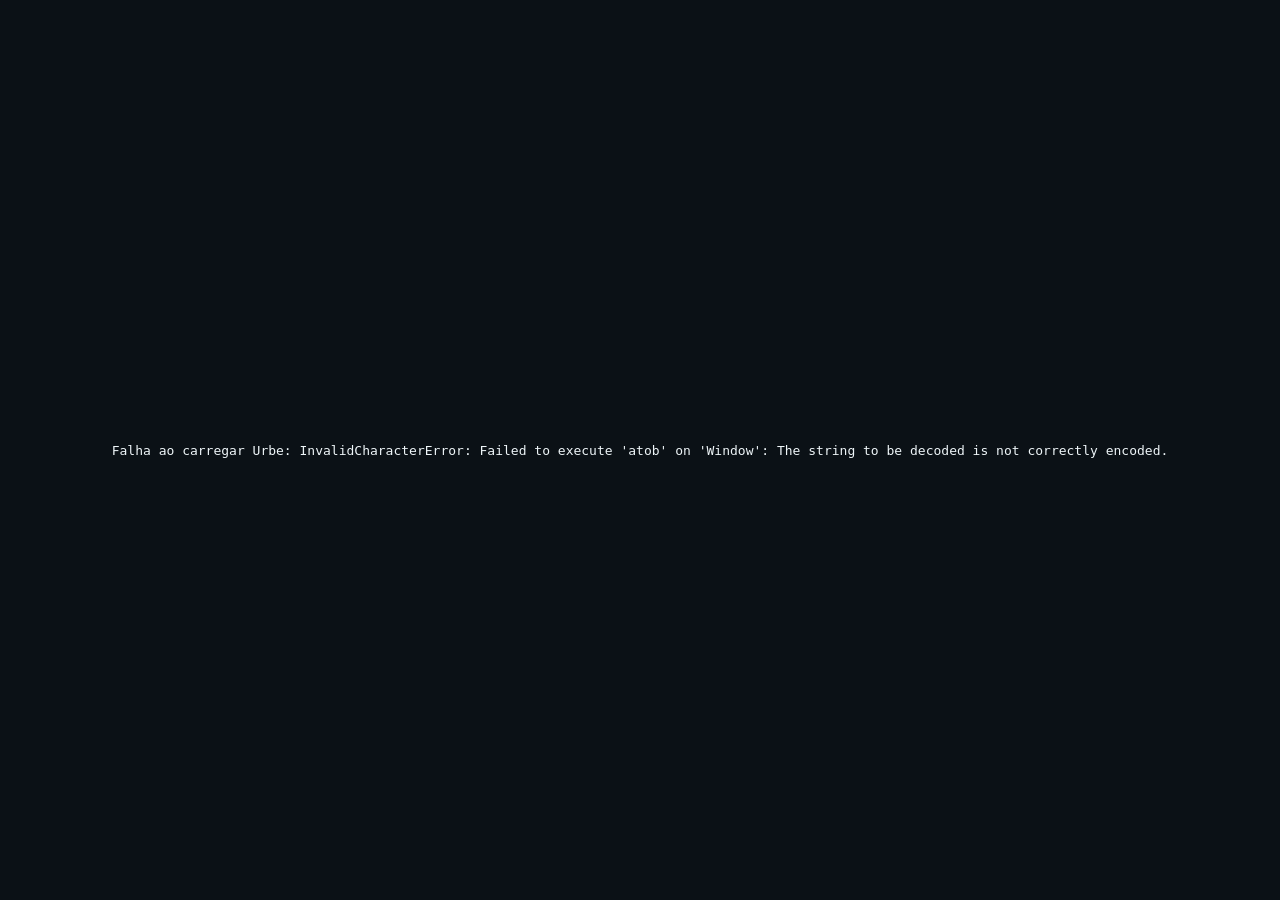
==== urbe-v020/index.html @ 68bdf5c1 "Deploy Urbe v0.20 mobile test build" ====
<!doctype html><html lang="pt-BR"><head><meta charset="utf-8"><meta name="viewport" content="width=device-width,initial-scale=1,viewport-fit=cover"><meta name="theme-color" content="#0b1116"><title>Urbe v0.20</title><style>html,body{margin:0;width:100%;height:100%;background:#0b1116;color:#eef5f8;font-family:system-ui,sans-serif}body{display:grid;place-items:center}.s{opacity:.75}</style></head><body><div class="s">Carregando Urbe…</div><script>(async()=>{const b64=`H4sIAFeVoWoC/7S9yY7j6LYuNq+n0M3EAaqOMoJ9l7lrwyRFSZRESaRa6uAO2JMSG4mNukQCF54Z8NC4Hl/AsEceGX6C8ybnSfyTaoKiGJFZex/n3hURosi/Xf9a32r5t/9iRkZ62loNNw38v//2t/xXw9dC589P2/SFUz7l1yzNBL8CK9UahqvFiZX++SlL7Rf60+1yqAXWn5/2nnXYRnH6qWFEYWqF4LaDZ6bun6a19wzrpfjwxQu91NP8l8TQfOtP5MvtqRfbS/80or0Vf8kSKy6+13RwSxhV+kldK7BejMiP4lJXn2EdQRCycm8Q6Z4Purb0F227fTG0bd5m6bGTlVQeAfeBJ/6zHkxSLc2SF10DM0pPDy3ovmZsXtJYCxM/M8ClX2kv9dKHRmaxbuXP+V64acSWD6ashZ5tJWAb3Niy//z0Ct2uvIJG7t8+PHPpKo0yw33xQNtvz+afEqj6/es2dPIWitH8PR9DYw+/IszfoMuV3/5WTPbvv32Noyj9/vKiO1+vG/Tt5WWrhZb/9TMCIwyK3T6j4AKJ4qgNLoCBWV8/YzBOEjj4mFrH9Otny7IJmwYfgyy1zK+fGVOHdQN81ox88b5+xk2dsvPHTUDAVvz1s07hNm7/+O1fv+vR8SXxzl7ofNWj2ATkBa78yKn9ix6Zp++BFjte+BX+VtDoVwSG/+Wba3mOm17+zsnS9qPDV9czTSv8poOdc+IoC82vey3+PZ/fH98Kirx+zof8xzcb7NKLrQWef/qaeWArwyjZaob1ZdKWwN8viuVkvhZ/4cEaR76WfLnf8eM3PUvTKATHZZulX/LmtNjSvuctfvVC14q99Mfllu9GFieg423kAZqIf/z2GezWl8+HWNt+30YJOG1R+NX2jpb5zQvB4QWzrEznh6GFey35bnrJ1tdOX3U/MjbvLcWFCDSjaDaMQuubF2iO9RJbIVjXfIW3oC9fA3tUXqbPKIyhiPnjt9+gf210AH030ijyG7Hm+Y1/hX77nH9K3sar6WBBwD5/8y07/Rpox9/J7fGLFe5/TzTbesnX4qWYzUt+wx9/gGFtP7wNfA/u0iOwYsGHN15uAfde5k/B2+O3M/jOtI5gAR6mdCFgy/52oamvyPbYAMP2zMZn1MYxAr1+8RJrppcl4HHQ1lYzzXyVQP/fbgtu+9bxW/7jxfRi67K0gJqyIPzmaNvi1oKCXc0EmwY3wIUGQoMfn2EYpn/89qoDJmJ+v24TXm7aiT3zG/gL8F8vtYLka35WrPjb/RgUC1IeuYUjuP3tciJu36OgxYKYD5cuKBi+fAaHyvrKgG9zCn3RfM8Jbz3kh/jlRjmvMAGGmW/ybZQEXcyqsnAFN9yC7QjT8lKXL1+O2WfTtpj70t9WmPq1RS3G+bge6yxJPfv0cmWst8v58t8nf5/sbQ+x7fE6q4YXOPfzk5+KH8Xlr191y45i6/vb82je3MPaXG79N1NLtZf8rz8/JZYPBvzpv94fv43q03/8r//90/P9seWA2dXe/9//z5r73QiI2Prm/+dPPz5rseF6e4tLw7oG/49rg685D9hb3x9OBIUxBHnblOtOYSZjW9T1oQtBXRlufiq/alkaAablZuZ7x5/GwZLFxWJdiOZ+iOmfHeLbyaUfyaK62wXPfdGt9GBZlzOXd3TlqC/WHtyTXLb1t1cwUHAYH6eNIBqKW1oNI8AwXCO0CpnSJRoCJNtgHiisYBM3KictxKIeTz+en378evrJC0edBJrvN4p9bSRZAJb3VLDV4so4l681ixtfuXp+fMFGFH9cuF7ghb9jJPj8BaAw4/ec8TdeGgwg3dKaIvQDN4RthEYRm7otAlpaBASnCKKOG5aPzOMs868b6I3JMU8yqzy312hrhY/i68drgSq6ALze+SJe5Q41fOC+99ftuQzkke1TKIGh73NQsOUMQZUG0EjSOAqdEhNAcs5RuuEqya+noiD6y7G43MPlGOU2IgTJnw2j1OK12Pz+wOjzHwB7BNtc/r5cuF3yNd+3BmJfJpdPB3QdWznw7uZL+EDKsIkQiFFHyPkeUpU9/BVJA2jpxurygTz2XfBNcJIvysHlpOcfbw/kHbyLL8Dy5HB54CXp9/rjo9MGaVgVUUQQPwqCGYIlLDOiEv0XSKc0cJKsE1ageVrDqUfi0FENI679H1ywEjUiqiQs872+E1tB80ixSLcBNvQKLKsS0f1GwMPC95aBMogcU77G0eH7wwnIKSIfUSEnc8j4Nf/xrbIqP171NPxeQxMaAZNw9XCQGHbr2DIBAK8SDfEx9yvI+wLhvz8KEtoE0AR56A6nUBhFLzywnfl+YsSAgzcs00ujuOCAlz/z795Dwzd+RjzOpFBXqAcO9aPc3CPT+eD4ATrKZRX8BRzBPyr3gA0BC5Kfz4e7GgSeQ4vPNlD9Jp5pAfWxOvqCScAF44ZvIhEus288Z980vT+8cWzyjQdfzsLD8c6VrWeG/qT7/AK+KuAawA3BBbjlM13+/gLg8r/8cfnuMpH7bY1XNClz/5zrww0Uf0O45ZW4LPxbH1e5nFy+nUbbO8REf5HhUw8Mn7mf9Trm/rxOF7X1R2kANQwfKfYzBdR5Z+S5mLkvbs7ui9X8ijwdhvwppYB4N0WVyBeo/MU0V7u/30CDYdGWdZ9RfjN+a6cN1vF9Ra/KmK5HHv4JFtcZgzbhsmrTyA/2TU15Pv9vY6lFkQRmkHiZh77d/9XNl+zxdhxlMPJ+NnMCKA7ZhRjBehafwEkDf/6lfYUBqsN+SkAVpHADELn0uKwsfCXfIdB6W5fGvr+vTOXI7lsx6ZcClQLyLlhy9RgWW3W/aPm+t0285EpCgBi1vTVJwcH7/qi63Fmphmrmj9fcmMP9J/P2t5ljudi8HkbswtEueyRpXvjeJqHfPuCpBb/Mz8ojvyyvdlluVzi6gWAIAwYRmFOgi+RM9UkYEs/CsCqr/hINIYiBEvfNeznecF1g5st+Wxv0cdnwB35Uqyh/xmgCJuwqIyIwpLQ/ub3seX+euNJlTyZGHAEh+ciR7sgEvSkdCAoXD21jwIbj1LMSLteGLr0UQgl7GyRjUDpOVFdER9EPIAGTdwIXOLBsgqiBdY8TqaI8MMbcticUk/tej+tu2s3eBeoNSoAu/vgWW0WTV43kyv+iLC2Mkj/jhFcjZWGmQ8CsIDAQuvFXbX/XHeEuuvI75wS7rWGB0v4zONnHWnENn7tgw4uJewr40Tu8xrrwGs0baFlouHeqrydsXKdRrQKqccCNqA9ANfmosWF1VH4Xz47jW1JhVX+02BQgkhUbZqwdrAt41LyK7nzBXvGVubwPvugcfDFoGXxRcB26Kh+cZ425Fkg94agcPf0CKisBrJcahHWday26AntX1qR/CVhVNei/wjULDfvWaw2aKlSk67fv6c6vhqulgwg8d0FV7zC2i3qT6bpvlRRRBv2XbyWcVub7JT3ukUPRT1RXYUk4cesJjL1iN0MpDKuzI1s4QZD3x3LPWBUqaQRd9yBN4vTdjFtZFTF3Knz/kH2UuPG3Oo2x1FDjzTtxWemy4ow+KvSF9KiqWUAo15ztOmH3rtDI177MuCu0UhztC1JumJ7mRw6URlqSFof8cqHGPlZVELHKCc7NUg8GrBrrx53OAIv6ce3qWXMECm/xTS5K37gIjhZcBM+5SA2oqLGzaQRKVmVr2WB9MRnc+2q42N311bgAjUcg+sPXdMD+3rVAvMnki9urcM39UTYfgDZ/1PiwSl38VhrP5c7ShftDZfn91jr+q9AIQD8c0UtSmrS1j8npR90oyrYs+I3k9jkQAlgi1/BysvrY1loGNDfSYuA6a/O3N4aEwU9mSBxF0FqTs0WQJPGByZm+IazKTkZA3nvpKRdsz3JH/Z3K0VFZ7CB08uMy4dfEjQ7fb88j36rKeX78Lo7skmnmfwrA39rvb3OkcovzH99/azSu7sDL5YKHlJTZH49+pEf3DH37vsYj8+gle34u7zh3QxTcknpzOpBvm5af4qsH4CsAbemL4Xq+WcEReTNvdvdLa/BDaze/R6nZK3q4qAeghaqhqd62VFh1ayxK8LNFCb7OsGxTeuM1NMAqXwoi+6PU/Ye69HVLLsKFurb+C/pd6b6fINzizo9wmxcWEvZi8c9vftPs3pS4iwJd6vWq6TxaXS8/botU0hwqqvm72gNKXNeuDIgfCQMchM8Hb+NNMsexAJsAN1eQZePusCK+NR5kS+NNP0QLIdp4Ozhv7hqqsPeBdksyF8WL2x/xT6NGP2jUWgFyiQIafEY/jRp/DXkFlNq3RunEfgMzL0+8zl/z22t+gwjoOF+WErtvVI1SjbtW1nhHGWs8GsLyZa5gucYz729UsNtvpSFdrE5f7p8/8H1eu7Zt+/q8EGzTN+9NWS+iGE0jK0wYkEjhz4uy2LAaUOPi9rDMhqTFG7DSYSP3nRS4Jf9DiszcT5svWcl+kDN7cKXUMnm58oBHi10pNXLxEAfgw5+fkqL/3EWs2UAovfl//wb9/dP7j11dOzXP/cf//r/kz92mM77cmI/7gcoft/5KxzdIDl8mcUcsBSGDC48GqevEb+o3STSSUwL27CXzvrxcApkuF75weQCUpBmT4mMbPPTl08RyIqsxEz99SQA9vQC87dl5k3cLTsFStPB0cME8iiUsM5WbcytfmwcuUutGqHumukKVU/LBk48WmdoOc778+NCzKez6QGUcDRf58nwNrbmGfa8S2isAq2/7ln+0AgA3Xwnwu7R/4MgU6/ncczl8AjzyM1XyJpiuNxT91bWLlnl7MZq6u7CHu95pa3vD0a9UPreaOzL/ea2iuxC6CFEkf7rm2WLvd1nuryytY95Rmbe9grVpIJclfcceR5K0riGlNb9a7vMnnm10dZthAKr5fuMt/1Bo21NnFIqh5tugH7VYzMKNZ/GDXzjBfeYwDab+iuVzr9ucuBjyowCsjALWCm9f/ShMHCPgeiFYGkWuab7X/2XdfuZOuZtMahrRbt4dktDzk1JIRdMyoli7h+LVkW9c6vUjhf9+Ool3CPjRU1+OC7xG8FQfKKRfzmLLXL6M2MqLB9gBSj/Q7uNW10jaNyqmbROxCzb9GAtZuxuvqZZsvvseAO9FkOpN03ozlLwgr3jtOSwevSip32863xWZBJ5p+vdmLkj/FS+YxW9PDf3bVSzmTLmIcf6UxhmQtgWVXi3NN3H4Lt5ECmv125xzgqib8HudfbUjI0u+Fwt+x3GFyaMBF//LaeQzahMwiT1vC1lP61+tHO3cw8aKLboiAD4KLABptIaVO+nB8r2+vn4qbSJp0wRTQM06TbjAzmAtvBrd+mpnKIWI3UOU0EcrgAVwLmoY7xraPjAr5zblp0jbfECN2ujZJyLO3RFZYmg/HT+CVGZwPXAXBe7SyJUGS0fxeZoA+JYE6z8w4xzL03WW9GIIedSNVg6fwaqGvWIUNvpXun4v1uDK3N46vll9f92T/Taysmen+PsxorSiBlRX44kGngZV56LWUQPLjeyBttWiXzE1Yo9rScIGgoAd/Ym58dZDjYXx+s2NWn9xU0ozBogzAVzCi7+VMfn+UDbvAvXTvff0anq15H7DbXRJFcIYUnsKfCg0IeG4BbdYcSPI/NR7uYTGNpqNKHa00DMal9jX5BLrc72XLfweyQOkfS/2g/zY4Uv/Qw7fH09jeb0MHPyZ4+4Hv/PzzY0i3uqDc3hhBU9P3fsYhf7pSQP4aEDvPXsV1x8Fz+A/GQsPFubREHLbdcY284SNihXyDRHgz1Hnf2Eej/1+PJE8irsaHPPRnMmfxK7/Fy/Ic5o0gOlKBtM3Omm8ImjypRzddrtyk8TF50p8zUPqRZ7IswUQO//wLU8P2njpyyVzqliBy0o/XbjdeWkLIAofAI5bCNU9KOfyhGXWGDh0ujS5x/g8gtAZ267c8D60uNyOWo8mk/sYzFhzgGxx7mblV/z6dTnk6dmO8+GCPyxvTXMV/FiJaPo4X+GXN+G5XwAsY8dKfx5Lj5saaVYE+/srfLk7j48sB6fdg34qESflYJS3Q1gYdl9vh66dp3OVnW4f6hS/EByJ2PE9NJl86irXIQC3fLAPQy8IuCu3YveBrKwe8I+ikK/WU/ptrsg7sTV4jbsRr/oL7qfTMDGzEomDogiq1+yzGUfbac1em4RBa794bkjbhMHGl0/N5/ywdNyo7Hq6GJTvDiaGqfUw1Xh6fn8h4H/58gIA579U/I4FRdYiustZvvvXNJu030VSxLv+9PeTnJgS6CBz0PGL4XDPgXQlFtMoqGhQuDj/2fZ+ZZNpjMRrvI73aLCKvbZ0NN+LDftZ8P2va4Nf/qLaWFZT6+n26ZuLFeJZelxX4uGbWvvI2w11urkdgwEHWgqm/ZAY8RYR84bwrtymHGdWeMCRx9QPuAjG/1Y1oNQkzcEYghnVCf0kVkyzdNMgPw4ZwYifTFUpRfSXMc4tlrEGwDzESl7n/pNe+tbpZn6iEJpmiCpoK47LGy8BZ8aKDS2xftLuXPMz693x48/Q/DoIQzcp0/xWb5T/GXG43vZX8e2NFNBLNHM1soJhqj55EiUxuCQYKKvq4Klu8I93/eC13sqroRh0XDout++uBoT6LwsRTZa/+vHW950kKBL5Sd85B3q373e+zPvO3TcPff92cXXliePYK9b4j//2vzUG3t5q3DbtEjAAiZLQ8HIbshk1wP9jgOq9wGqYWsPwTA1A/lzze9pwH7T08miMulmiABXEvxdOq4JhupEPHr2lb38mEYqi8frcv/dNnNf+wKLdOeMbe4gdXcuj9r4gDPIFJYgvryj9R8UjuveSTPMX4Mr3t2xjmIAvSvDL/V+xXOTXRhscrgYC9GAjimPr3/+vf/9/raQBFiMvVHBdl9JD+RIFVpjxxTfJzzJhULgS6UTDJoJ+q3rq6iPq8pgDhP4oDbuRk2ERfJi3coPN98OcFESXN1UoKT8ehl7rOi7f0Hg1NO+olUzVBPrA5a/W6vIjjx6m/KD7Vs4qCkF/Pf+3BshL5GSh9D50m2T6nUeaDK6hVc5eiWcma0OWH5u0/[base64]/lbNRq8bW2qG+bmMPTMnTKltZk0OJYmD7sNpWmtd5VyIMH28tjOP/lte1+TMf2X99b5Xwjwj/2T+IIvS3n63SY0wR8rxuTyHDAP1f+HUR+vIrxqdSOPXDuEkcxu1q3L+JUs/OG6a6gR+PqvEaRoFVju69wcdftLLDlXV7jE151Gj+GUWsOuRGkqfFV5wENx5tAMJHquyy4s8oWx/x3Pr40IXvHeu4CWliBPaY9IJqCIFQ91WgNUZjatwfz1E8JXLFasJzK0dkr5296O4nJmmYflcJv4RrXRIjTqExySVNXYYpkftSatM5C/PArewK9WHZldq0EMrWSN18Ome51wgzmToC13HkqabKRXyVnHSNsveMec+dWDISXs2LjVcsKS3GqxXHValDaZiO6W+GFx3X8Wu81p/3fwVAowo0e3FdANwaX7Hsi+3FSe68uIbg5IBNi3eZt4+SchNlXwafo9ZSJOGvFi6gburt+0oriek4XZV6FHI3L9IwQ2lPql6ZJB9t/9eh3vI13oLwNBv5x8/1s/8xt9rcwqN+gmTpCmp9RLWAP1L2xUWc22zA9vhgKQGfyOLfL9Gc5b5qEr4/Cvi/cNHS84VV4i1gs9DyvjBkHrBZcqEVwbi0uXe/0Gjh4f+lbMhySiRSJB8VQb+XGOPH4wWafcfk+ZQ6ULDmp9pXZSNdXs2mkQc3F1Y6/XHCRcpQiVyKkj+/LOGeiiJ8QMl6UbOoAmxQ1HgeT+O1qFC2yKtjPQu0H0+3X2n53QyIuhX6dZH13N37AoumGFPTfyKw/hnpWRrLtAi//6up8/SvsBwNJ6sYRQdKxXOGbHU4jYsH5fuj+ep4t+rDJRcG+ZxkhCNaCYVgb3VqyoeArLH7U0/JuB8xpKJUy0MG8qOW/MvsA69OgUEQhH7uLI/L+vJ0ce+ZVlQN1ypxGZIEHOZbpK/BiuaVF7/mxhHNC58hbU2PWmYCmPHGyYiCk+Vd/FE3PjvWAHp8Dhsj0XwMtZVmmKdKM/TjclyqAjx3lof6XSgVUIv9FZxeKzXce2brw8W3on+l0wAaeHnIt68E/D5sCZULkFoojpm4/pF6gJVKPOlFkPolZhm9pAwTfzll+BbVe4k2rxo/nquz3VVxjdDRSrrcsy56x1cFLyZLVXyK/p6K1DzG31czKB6UDaoqJgsX44fVugqbsBWaTwyIqTCgileyBvAUmQ+5f/QQxb55cQXVmv4+zFYqp9TcEMid3veHUv3EnOJLx/BRSaq6D2qzsD6sooImDSPTPeNFt86eFf/+in55pb+An8gfj3L7pfCsEXfB/cwt9WqyUDUxuDQm+Jr38lSBpWB55XTQsq73UQG3q50QvuL5G7it+FhhVKt0XJMrXGPOe0UvaT51XvEvnw0/Su7b+SZt8FIxC/zZGVBNqEOrNWWK9Xxo+7LvL2UltKgO+IzIL8lLV5gtFjb0dmG2fnQbwj/eu+kpH2OsJan26Smm6LkbQADJz3q53vPUCXvVbT7s56bglC0zaFWRwZ/F7ntqRzX1N88mrJTduRDWJZy2OAjNxodVBGvw3sVIDc6Zq+29PDruIj8Lqnqq13ODZyXPyCMTfPiu0kbhU/7yFp9UBtRwLRmWunnHzEJfrVOlO+/1HGp6fyhXAzDSHUgRNmwT9yeK4T36qYinid0DNyqWjht0g2sjA57pp9aLXymOViazW0zgE1i9CZEKAv1WTSAs87FLea7n1i+Be1WjzU912ielvZjgY8xNfWlM+F6L4l6F4h5C+iQWG4V2CP+sZubHgTrP2N0mKrKFvnp3bqUlKnN5Y7WVy5W1w0tkcU2W/QnDremqiB+qsJZqhu5bQcu7zKtV+S/Y5s1U+WxMuFP4s8r/TyGBX1H74TeVvzqMQhH/B8RupZDDu9pxaReI6y48qd3PQWd/TaCi8HPLFzW1fC7RGnX0x7Mq+YvH9Me7Suht2PA1ROErUiWdx5qdhUHjOTznPWWpXHD7YRPMPL76cRGqIXlvR535yUn/UW3m+QjiVXRdML56oyddGD3//X/Ee3D8rhbPLw3t6ps2LlI607ykYd0NoPa//98JoIz3jJ91gdwPUUD1QOTfLtaP//rIYG5Xf97aDZI8ByXycRbo33+xLN41LalSh+9buYb7U1XtJ6dAtfOv76Ye3+sL3kRFnJdJBfdWA9obNHopXA3uHpaj0W+Z2IX4jw5Vv9nN6vKrpuh/orq3QZukadZo0O+hROLKsh7gR4HwqALfXeqTmNY2db/Af/xrrhX88eS+egiw3mrhy+mvB/Xmhp6aHcJRHWN+3G755XhfzKRtAy/Het6b+FnhxFI8NRBD1i1bCH2sNVd8fNc8QCE08xjshT5GWJeUzzyg+q23qrYYR3kxwt8Z2LScP67DEgFP+F4Kyq2P0UXpXy9nX44lLa8LVpRKqaLDywHQ6l2b/yn+CvRW6lKyUq2+Ohpp0xRY4ncDS/m8wAg4GrXc69L4Y4WBomZ2ObmGgkEPWM0mf1w/jyhxni7QI7te+M/B0IshH7/hUORnOLTit2BQxCY+tuyUqZasDVEsz/8pl2TiWlb6M48SgsIfuJQA3n3giHdT1TvvFyjnDteP5xGCFvlC9225DLhkiEXvhtiqS4nKDb5fSLpwKT2apGus8b9oGkfISgmuR99Qvt9k2Tf0MO4ClP5Vr+a1fsfP3AwElseUPOrYhdXyaQR3CPv/EwfA6nu9pi/+IpC4vurm0UxU[... ELLIPSIZATION ...]duSjoLWkfpQ3bnYfHiF21OX07i6vDw1IhGYAVJK0+ed1S4KABoOWRP8UXOR8ftXwxtcenpbh8IEPyDdutq93D1RKJJJkgn5u3G4Pdg84NbOTRaJBzUjlD+oE/QzULhYF3dKe1rqIr8jaQLtLfCPWvY5M3n1dGpfccdt3+96mXk997ZyDILMD4KYDcWg0wvZ1b3bSLkWT35kQFOQORz7fQfDTh639L2Q1B/WrhRWd32wtOQWm9GGcA6Rf05pn5+AgoTOe4h5Bl/GWEz7DmPeI14i9zVmP8zSg2dTIT6aFhkBKixZb7jZp3cCKX+TFWLMDzsJYND9k6Z7u2JYMu44/a79uFvCe0oY4/B+j5fPX5dCX7fVQlnowQCJU0N3ly84pWACOKnIHeMbWPMS5xWagxJLExXlqV0I8VQm5/zKJKWZcmOI+0OA5QHi+MyVTCEgoJLSs959HaP5FiEs1tE4IOKRFAKKu1O2iCxird/EXa3gpbZu9w4Sel15yEmp70TmZSBk+sdewFZnaXAx2ebO/c+AX5kagDFODS7n3tktywyj6txbtW6hWGe0Mc1u0ITfRXkvVWwi0fbBnAW2X4Gw7RQTU6bKJnrZc/hS4e4SYksyu1JYgNwQ/uNZbgsaFHujN4Rca5dIGzjaxqb2fdb6Mung4ssGoDzhnNP0Wkp6EIOKdfx48uPBdjGoJoH0NEujAzxe6WMmnNWMeOJwZiV3GIISKmu719jsHD7wN29CBHh3j6Ue0HoS72gCrPcB6q8nyy+BzjaUdCEej0+NfHOh6WN0Ha84C3BaiVzbrZNN4CnzbBHN+vVff/[base64]/O9jzm+vhjq/HTP46uOObgo4v4T6fNCD5emjkG7KmDwxIPu+vwP2wO3xRiL5tcDE6AOTYVsuRtRVeOcrcarpL2XtRBtX9MUDRPxoi+keGQ/9UsNDXYyzL1vDfCCf93UDSHdRta+YvPzoXnllyupeSI3V+RUkldrPswJ07No18Y9YI5B8Hf5g6Jg+m/TGQ4Eth4N8PA14DwLP9itEFW1ukXEoZ7sHtHooBPLc0MiSbs8ejhSb/UaDk3xNHfkMQ+cVPEPImhPxP+PE/4ceTsvCdQOB5C/w4+99HBIg/2HsXgPi1SlkqkrVKFOpHVEn3sk4a9iNCfC/M8AILlcP/HVEkCxiGpLJdofiy6iq5MCqgOFeJcFB0+amMv3L3FLffRLc40BKQ2MB+NHAfTayG/F3HLUoaSOdKMpBzhmGPe0Hcu8kuWsryvYFeQKv8zzoIeCCw3mtIAD8rHNLy10RhKwfyXuQSaUG8S5WwjRbPjMjG2yzww2zUwqNSr0bXJ+FM8BAZR1/19DkrQ+yRuiBzf6dble/9IzijR+E4NwIZrCU5eV6wU0hNwYPBw2oslRfJRAR654sTKKQMwsO0adEovMnFOKCIwVtAkN8ZjtUUhAYyV2Vm1fxvEfpGY3fYsBUG6UfTcVVQ+C66hmGJqhUOr1VVu0j18H//5581CsOatNhaxqZGl3ISUmITehwpWBETwY5TJ/xQ9fAv//TjZoRRRlJk+f57V+LJAbl//5fNyCELVOTwAYn84583I/JVmswmispjgl7g60w0hFAcCyj/23+sR7nCWEfyA09oI9HNZtAjHJff/+tmVX2M+5Yi9C1FKzNr+Pb3ip6Xw8lQYW/dkHsZp8OngMeh0mzzANlmoD4z3hVCY8RjEO6mj6JLvG+A7wTlNoAoGotaesJDLl/fn6m145gJFqBnLQvKXUqa21VE3IHV2pw6d9z7BxQvpo4LyqGNbJaWmYj1qFG2yojgMsoTocVF+cKktCitpHzZdh8kkHBlaV4mBfXn9SIbUFqeFodrOZrbqOok+9mWVIumsWU4Vr6/sUBFrE1KehLTnWjJZhbA6mwV7aZwNl4XfMwAYSkCHzM96gmCrVXcP0VbFqxcKmIZJkGVZWAb/XPbQ0ZT9xo1PBSxME+4fksWklijgiFoWod7ayy+9UupRbV+EbFS8gX2l6+KXAEYlL0VqyFX5uHBqhVQ+Bl0NVox9Yur58zoMn4gHWBKJix7qRiE91VYL/zg+d5FMTJszmT0A017dbuX+mU6GNsDzuJgBpwKhlUpa/B9GynLAQRvMSJMlIoNQaj6PPqU3pfJYo/3SGyNischqWlDA4ztJ+vkU0gO0ZUYkQPhsfzmWgxNHMbtypsWmhj4RhhlOt3kMus1O8r+1MODIgt8jBQ8IRXBKKr0pCs2bqkNLzCxPH2OEsWW9+zoD0WcCy/2N/zwPFQZutCOz0P667QfIjAMReQK7LaqKCL4zooMwlXU4WjIGDvwTlm2ZFvbSTQMnaNxnaeK9mw1LbXR2goN7Ng+m3HCRLdhufWnEsPvlc+mcgPo/Dyzm4RSs7ddNPdgMNzpltvc32m+8Z2DcCGpKQTS4lrwCiAVGVSCbZMrPRFx88h1HqGjOV9oCmIX8lSLwHB1+wjvO25wdD7fCflv2fAU0qNDvO/PHY1DgQaCyuL8vk8wmNQ9OXBM6FcjiWG3e2jV/Qx+lpoiLhZOjbk3fB3ECTEyhc4Cf2qtBQZBzs6F9oXCOt0PLd/wsE7RTI97/pNH39Q7sPcZSSKOBolwC+i3jNQw3Uiqc4J9BLARn4YPNfXH8Qm/pqNIbd6Fi/J18dG9rFQEIbl7EEju2/[base64]/PwQ2Rjur3EC8oGxe0YIvOenp5tM53ZBtsRfctKabYE13vgR1qkA35H+dlWAyIcFJiloFH2YwsC5dZHM46jdxUglhVwgzkFdom+ctm/1R8E4HmAG0NUToNgQGAxF3iDxgGZQmHtQ/FIjm+07zhXm70UmmyNiGBEeATkiE2br7D8enFYzKXyERHrWgAq+PPHOgV+BTURqLUJT6YmOJTo3EjifDPkt9r3v+awProgBhCSGVKM4fDgtGXrNvUjRWTh784JPBH8q1i+NANSowBydTQoNAeMLnyQwaU9mukGSHWw/viNuV0dsfQXTqhsXoUu3jl4+fffXym6d/3/JmaQe4c1xnEvXX+14Ar0+evnh+/PjMzkIRoroZ5mkK97F2/Piy35rDyQUDVKcNkotSqpYXhJMYVile6Y7CMezpOKYyIYHViD/oQkwYTEZ08GZ8xYCIY8BoihghHiNulEp4Hl2mUTbAm8rU8lVrH5+KKmWt+SKHOgWFf5Ul42cRClGzdBgkGNQJJCl1Tc6RcS+tDH6gg1ynMmAudsQr/AZaNr/CSM9Hvzr79Xfowo837zcgPMwX2qB5OkiT6wpe2xHaI/oW4n3BNFQXuyHK2tihUQ+9nRcc5Cq58t2ir47qEf44goGhYGd3d6+M3zXv6xcvTulqGeO5zTJfzbVXi3tGB9X1mLVQbYfntIan55cXKBxAWJs0JElW09B384UwXqHJUOdR9wf19mw6SBAVhm4qvUfAayI8czg5xTnilehYa2gUQJmuIkzEXSi4+3p/lyZRdgTJk9n0JTyFQ+A4IO/i0HjBfBCF2L7GQK2y2isCm6NbQ7qQg8VbQ0uHEUgMfEk4ErAglDKB6YYWvKO6+HV3N18EgrOjHy7/eilxwvcWsFVa3QUybE+f2jAC7byLqCjTjBWSV7Ae6AcNJZo2LGSHJB2KlWL2rbWOfMzBJg0bdJr4utE9c2ugGgUDZX12IWMgvgLGh3FWBcWW7FuBe6Qi/[base64]/DQyBijziRCusI3+jH460tJwEBaHA0PV/U6Jw45c5zjNwP7O6i5RR4dw7VHYTT3S4bGdCVeTCHTXSQ9Bre6a/PXniyTwLs1QbtGxlsceN+fHlbwzQMVirgQbBPYTbOmLvP5Z3MnFjRq3p3kMCJOzuqn+9dqF3gqC7sqijEBg/aKx4tclE2R4/[base64]/NrMqGcim0HFpNclvkz7Qu2HnWNUqETELNi6twxVT6kZMIWtkb+r0iMMaiDl1U+dpcCTmlTOh9GudqGeTfkvPtNmqDUNVUlxTfYYwN/ag2Pk4HNUO5WvmOs4YL1vyFD7aGHufkzLXR/c0jboJCUm1EbPtkVCYep5UzbdEFymxwugQ/xf70S+DbkEWq1Mom9xDPHE8rfzc255A9zyLb6JebfKwvrd/9KBx4G97u/[base64]/+iMZjkmbpRMoolAf201MSpNz+3hUdXtLzuS4Xc8CehWfRFMNM40wk2wD95lkcDWkdoJGbFMBgKcAmh9d5cBqHjhhhNBhpCMdY8lj1EEWeagXDVbeqEyB4naS9Kg2HWPiQnlxeOj2YXe0k6c7r/R3RRVSj5RU7UdK8rF8yIWX1MJAKrAxPLbthbxSPKRg9qRWK6nxingw2r71dFaP+DncZTmAZV5yKk2b97Y+idznqC4x9vfJ0GIrgpRHZoMCUxQkvTx0V3D/irGkIyTIX0Ep2hzGVRJrp2/+aYGA2oPs6qlfaWaU3g+5BDdeoggEMUbU1TiqEVhn1njwi8ILINAKUi2XpiJCMLfuXjdNlB+MryJdMmCOjq2CrqjAPUyGfZwR1yJlomiMJ7kaDzikwoaiqFoM1VwhKt1XFmg/D20YHZOCr5iUs/R3Uvzb29yc3eA8D4nDji8lNZa8qJwKPeXcQda86yU1VfO8F6nWqh5VTDsmZGlwk0lbQyH6yj1sRtuaoVig96hk10rxQBjk3uGHxTAQZShi/Vkt5EDAImCyQs3rIslnZlmGUEHosVnfBVJch3uTork/iUThEY3STBi3mpfvqGemHYEr1JDVBhpIOjWNlxksh4+WWwQkPNnb6Cqwce1/YkNeqzdKu2klRMuf9Ko17Relc6YfZCM7ah1+FIIOyPhhqRElCTJELg8vAAaR6+PO9OuIjankl11cFXyAMpmwZcc5RPdyQ8GO9V5TXG15sTvnr5FW0vMK98La0O/hfkHBAsrC+8QKTcOvHUy38SfGnYm7wEx91q0SC7D/xSAPGT7tIYVdSw+OwVcvnyXVGUgG+wb/4eW664CEG19gDrsFB8X72xcGXX4afSR6y/wCZSOWzyQ3KSCmw7nDTFj7BIh+8eU/CeHhb0kZnhTky+/[base64]/RWzL730XBrC9gSDRA6TYdDXz7igzALCpeAVQnJVUSZm/pwnhCSY+u+VpuTACsN4KJl1Fj8FOQiP4wUOUWMrz2hugxKAOnP4uFQrB1Hu2S+kfbIrdUrgZT+mW24h44s9ppoZpY3l3vkOBNGTZF51hBae7FixJWaW9YC1cSLNX/bcyDJ+doNAVwpamo+v/6ixI5VXjUUuEjVgeLKQyVGAkNj2PN9EWMFH9ZZ6dkHXeIFGlaLyaqRDK+WDSUuET8YLc1jL03IHZbntlYnZB2tyirXqd90lnKrFl4dyajco/BIR/[base64]/56Ucy9rAmVmy6ymWlv2UIxVAzIfoDFrGJArKZwr7CZB21t3S+xkuBIGGnPx3/sANNasTEbaWVgFCiFKCn4AnprKx/[base64]/kQs97KSH5FJkmBTqqZssm+q17t3dlX/klISjNZTzGrmGHnm/[base64]/2Nu5ACHGZ2CNfT/+fuxtm4mmsY2/sK3ZSOrkMN1oROp5wVjAyZUjdpmON3bMrq0t9MQx66Oi1cLCblHd0OK3oBEd5NzwjirfsapMIUZvplK8QVLK7fcL1AT78zEi0UlQbsi7TZxkwQXX6GI5USthL+YtVt0qN7xtJFgbH4muHUNFsbXofiazx5ncWmcwTuFIILCIa1Vc/YQ0LM2roT5FAoxWoqjlEo8n5eKHur4GQWWY9Jdn/DbpozyT9VtAkw8jpqcmvLDP4bMVAVhmJnyGuNCfwarymjabAcJNqJwFaDFDByxRiZayP0GxY8VHMUvBd8PY41cWfztFc8VxL/nL7/7o5aqA2X1KzboIE/0imbT009dR3B9Mm1oqAoZRKBc5hpEixo7J9wIx56hv1IyDXllc+PlKw3foGSZ+LZUm2OjEEfqePqmxJRS8X0fZqvaTfA+hWaXFwBfLO8QN+2/p9KR8nTCogmHUBDLWDCoGh60bPGxtF1hiwf9sRrVuUWlsRUUpMDIFneIIa01KwGPV18kszUDso//kSQeZ3q3zIYunZYctptDnMMQ1kAHXaoSElYhABkHNpQZCj1bqCP3I1tcglsaUNAjqKtALPLSRSkj5r0VSKx9f7HiiOyHft3SqPSP7zZo3me48eu65hei+zgtEpiLTtfxnoA+5PtSdVoW4yX0akZNwYrmR3Yig/IbxGm0/b1p9OnIKoz3mSm/8Ph2OpSXfm9a8i1Vt7Em7ULTUy6YNNLp7U6d3sBW8ETZ52638fMFsUMJ4pQZQumcm18uVl+qaj/cmzO/jP4Ygi4ygLz2Pa/6F7V+MgZKxEjuh/MVm/7XzUfDmwkdNJd3h9RxlJInQ0554I9trpy0fdyPzz4mCPZfka7wDNBSawI1EhWB5D1GGb1UfVA+/i8YDPIOKbY6CQ2Zs8TcusDdRhGUchjjM1p4iMnSDWuS4TH3VTExymtrkWYVfoYnVk1OKUnBW9ZbMp2CaoWln9iHmFZbLNE4IPgVUfTHheunq6aauXUVAitTvpc58o3Ytm3LTjCccdhxPt15uuvU+rSl2BhJ3DxVYMFtI4M7MiZS/Xz4hjYzejML4xtA1uxFY8Ez0mNDSskqd8gotDv2+u1uh+HmENkBu4IHOqsB1lvwCFBIP0jCUnUkUk4w7j2LjgQNtPND5vPtl74EwHtjpJNNpMmp8jsYDeatXuqSfaAsC/CqFtFO2gZfhm4phFVh3TdzwgCZUUXBm4qOUhDdzzdoMc71UnHKbFYyeYdvJjRO2knu4OzFN+czbgM3t+AxbR8cg0f2CuER4X1NB02rRtQHCz8ACLrfQEtpE6KG8iZYKYWiqHKvrGJTQDHD1ftKmj+YC8GOc7k7At4AT3aBzNGMb4+lgB2o/3emSML3vo0TRKVxf3CLjtpjOPTLIl3VfU0ZAXgbZp5aSu5syIuqayKZSdPvxPtcYZARwwa4XrkvDPcsIpumwrKbj+sE+X7q38k5oUrls30MYpwRd0wIXNvMqytJMrz5S+Mq3Hu1q2jHBVpXxSspiWOo0187JVjd5ox4TQG5lZbVW3vTK9fN+uiARHGMMXZgeCnMk/23txM4VWKO3gi9JSYHe06Yj/z3XmbqTJFPHL9oY/nuVCh5H4U+l8iTOugmKxEmrSnF/x0m1SW+gzi+enrx8dtb2OatCrnFudqoUCANDT1T9psiJkDtbWwNeQGSPmmWIXyspSVqZ9DbOZa0xnk0VNr7eNYbLri4UdaKfYZSAaj9FBXWv6s+5JRiFoDVoms3iGKgLUZb/8r8o1o3iPrKxlgQz576RqVw5ekrb42ncD2tlt19VytUNkyp6Nt3TbUQFlTzyPzurd1lKqInWCBXJcBqPQrdjOZXFiqqVHzhM0qrx+60t+oKGk+Nk3z/iH42aaM3WltEtLT3eR+J9g2/g5OjjNwQLoAgRXA9O5kwUG4XeIeep6aKCoND4Vs9msJ8zlGxInVh5HafJrCL0YpXvq9VtUWS7+n21zm0t62ec3NjHTePLi3sLnxeC+AHbEgVfP7wHP8m0EP4OpqPh4f8BdJSNPQePCQA=`;const bytes=Uint8Array.from(atob(b64),c=>c.charCodeAt(0));const ds=new DecompressionStream('gzip');const html=await new Response(new Blob([bytes]).stream().pipeThrough(ds)).text();document.open();document.write(html);document.close()})().catch(e=>{document.body.innerHTML='<pre style="white-space:pre-wrap;padding:16px">Falha ao carregar Urbe: '+String(e)+'</pre>'})</script></body></html>
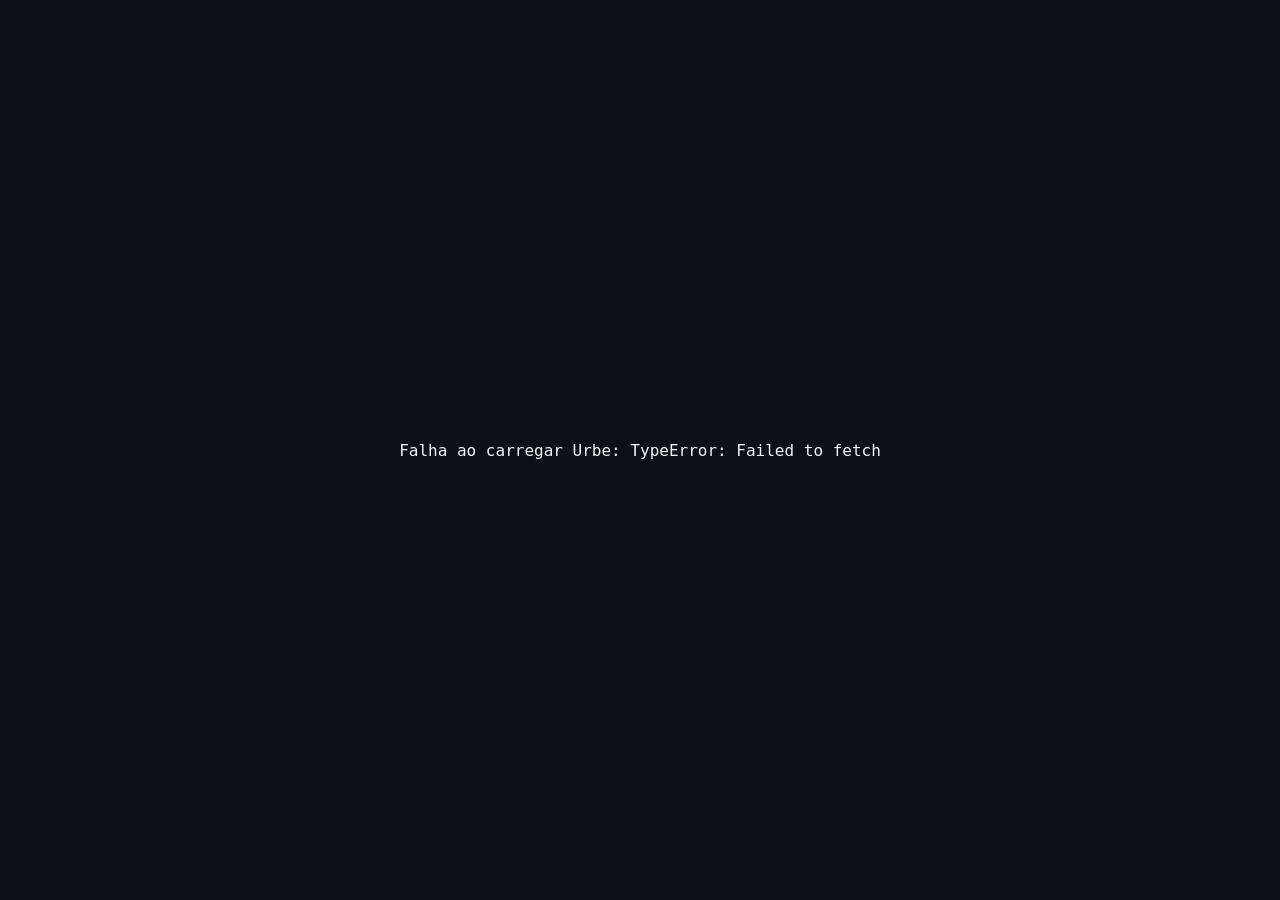
==== commit 13147157: "Fix Urbe QA loader with verified payload chunks" ====
--- a/urbe-v020/index.html
+++ b/urbe-v020/index.html
@@ -1 +1,35 @@
-<!doctype html><html lang="pt-BR"><head><meta charset="utf-8"><meta name="viewport" content="width=device-width,initial-scale=1,viewport-fit=cover"><meta name="theme-color" content="#0b1116"><title>Urbe v0.20</title><style>html,body{margin:0;width:100%;height:100%;background:#0b1116;color:#eef5f8;font-family:system-ui,sans-serif}body{display:grid;place-items:center}.s{opacity:.75}</style></head><body><div class="s">Carregando Urbe…</div><script>(async()=>{const b64=`H4sIAFeVoWoC/7S9yY7j6LYuNq+n0M3EAaqOMoJ9l7lrwyRFSZRESaRa6uAO2JMSG4mNukQCF54Z8NC4Hl/AsEceGX6C8ybnSfyTaoKiGJFZex/n3hURosi/Xf9a32r5t/9iRkZ62loNNw38v//2t/xXw9dC589P2/SFUz7l1yzNBL8CK9UahqvFiZX++SlL7Rf60+1yqAXWn5/2nnXYRnH6qWFEYWqF4LaDZ6bun6a19wzrpfjwxQu91NP8l8TQfOtP5MvtqRfbS/80or0Vf8kSKy6+13RwSxhV+kldK7BejMiP4lJXn2EdQRCycm8Q6Z4Purb0F227fTG0bd5m6bGTlVQeAfeBJ/6zHkxSLc2SF10DM0pPDy3ovmZsXtJYCxM/M8ClX2kv9dKHRmaxbuXP+V64acSWD6ashZ5tJWAb3Niy//z0Ct2uvIJG7t8+PHPpKo0yw33xQNtvz+afEqj6/es2dPIWitH8PR9DYw+/IszfoMuV3/5WTPbvv32Noyj9/vKiO1+vG/Tt5WWrhZb/9TMCIwyK3T6j4AKJ4qgNLoCBWV8/YzBOEjj4mFrH9Otny7IJmwYfgyy1zK+fGVOHdQN81ox88b5+xk2dsvPHTUDAVvz1s07hNm7/+O1fv+vR8SXxzl7ofNWj2ATkBa78yKn9ix6Zp++BFjte+BX+VtDoVwSG/+Wba3mOm17+zsnS9qPDV9czTSv8poOdc+IoC82vey3+PZ/fH98Kirx+zof8xzcb7NKLrQWef/qaeWArwyjZaob1ZdKWwN8viuVkvhZ/4cEaR76WfLnf8eM3PUvTKATHZZulX/LmtNjSvuctfvVC14q99Mfllu9GFieg423kAZqIf/z2GezWl8+HWNt+30YJOG1R+NX2jpb5zQvB4QWzrEznh6GFey35bnrJ1tdOX3U/MjbvLcWFCDSjaDaMQuubF2iO9RJbIVjXfIW3oC9fA3tUXqbPKIyhiPnjt9+gf210AH030ijyG7Hm+Y1/hX77nH9K3sar6WBBwD5/8y07/Rpox9/J7fGLFe5/TzTbesnX4qWYzUt+wx9/gGFtP7wNfA/u0iOwYsGHN15uAfde5k/B2+O3M/jOtI5gAR6mdCFgy/52oamvyPbYAMP2zMZn1MYxAr1+8RJrppcl4HHQ1lYzzXyVQP/fbgtu+9bxW/7jxfRi67K0gJqyIPzmaNvi1oKCXc0EmwY3wIUGQoMfn2EYpn/89qoDJmJ+v24TXm7aiT3zG/gL8F8vtYLka35WrPjb/RgUC1IeuYUjuP3tciJu36OgxYKYD5cuKBi+fAaHyvrKgG9zCn3RfM8Jbz3kh/jlRjmvMAGGmW/ybZQEXcyqsnAFN9yC7QjT8lKXL1+O2WfTtpj70t9WmPq1RS3G+bge6yxJPfv0cmWst8v58t8nf5/sbQ+x7fE6q4YXOPfzk5+KH8Xlr191y45i6/vb82je3MPaXG79N1NLtZf8rz8/JZYPBvzpv94fv43q03/8r//90/P9seWA2dXe/9//z5r73QiI2Prm/+dPPz5rseF6e4tLw7oG/49rg685D9hb3x9OBIUxBHnblOtOYSZjW9T1oQtBXRlufiq/alkaAablZuZ7x5/GwZLFxWJdiOZ+iOmfHeLbyaUfyaK62wXPfdGt9GBZlzOXd3TlqC/WHtyTXLb1t1cwUHAYH6eNIBqKW1oNI8AwXCO0CpnSJRoCJNtgHiisYBM3KictxKIeTz+en378evrJC0edBJrvN4p9bSRZAJb3VLDV4so4l681ixtfuXp+fMFGFH9cuF7ghb9jJPj8BaAw4/ec8TdeGgwg3dKaIvQDN4RthEYRm7otAlpaBASnCKKOG5aPzOMs868b6I3JMU8yqzy312hrhY/i68drgSq6ALze+SJe5Q41fOC+99ftuQzkke1TKIGh73NQsOUMQZUG0EjSOAqdEhNAcs5RuuEqya+noiD6y7G43MPlGOU2IgTJnw2j1OK12Pz+wOjzHwB7BNtc/r5cuF3yNd+3BmJfJpdPB3QdWznw7uZL+EDKsIkQiFFHyPkeUpU9/BVJA2jpxurygTz2XfBNcJIvysHlpOcfbw/kHbyLL8Dy5HB54CXp9/rjo9MGaVgVUUQQPwqCGYIlLDOiEv0XSKc0cJKsE1ageVrDqUfi0FENI679H1ywEjUiqiQs872+E1tB80ixSLcBNvQKLKsS0f1GwMPC95aBMogcU77G0eH7wwnIKSIfUSEnc8j4Nf/xrbIqP171NPxeQxMaAZNw9XCQGHbr2DIBAK8SDfEx9yvI+wLhvz8KEtoE0AR56A6nUBhFLzywnfl+YsSAgzcs00ujuOCAlz/z795Dwzd+RjzOpFBXqAcO9aPc3CPT+eD4ATrKZRX8BRzBPyr3gA0BC5Kfz4e7GgSeQ4vPNlD9Jp5pAfWxOvqCScAF44ZvIhEus288Z980vT+8cWzyjQdfzsLD8c6VrWeG/qT7/AK+KuAawA3BBbjlM13+/gLg8r/8cfnuMpH7bY1XNClz/5zrww0Uf0O45ZW4LPxbH1e5nFy+nUbbO8REf5HhUw8Mn7mf9Trm/rxOF7X1R2kANQwfKfYzBdR5Z+S5mLkvbs7ui9X8ijwdhvwppYB4N0WVyBeo/MU0V7u/30CDYdGWdZ9RfjN+a6cN1vF9Ra/KmK5HHv4JFtcZgzbhsmrTyA/2TU15Pv9vY6lFkQRmkHiZh77d/9XNl+zxdhxlMPJ+NnMCKA7ZhRjBehafwEkDf/6lfYUBqsN+SkAVpHADELn0uKwsfCXfIdB6W5fGvr+vTOXI7lsx6ZcClQLyLlhy9RgWW3W/aPm+t0285EpCgBi1vTVJwcH7/qi63Fmphmrmj9fcmMP9J/P2t5ljudi8HkbswtEueyRpXvjeJqHfPuCpBb/Mz8ojvyyvdlluVzi6gWAIAwYRmFOgi+RM9UkYEs/CsCqr/hINIYiBEvfNeznecF1g5st+Wxv0cdnwB35Uqyh/xmgCJuwqIyIwpLQ/ub3seX+euNJlTyZGHAEh+ciR7sgEvSkdCAoXD21jwIbj1LMSLteGLr0UQgl7GyRjUDpOVFdER9EPIAGTdwIXOLBsgqiBdY8TqaI8MMbcticUk/tej+tu2s3eBeoNSoAu/vgWW0WTV43kyv+iLC2Mkj/jhFcjZWGmQ8CsIDAQuvFXbX/XHeEuuvI75wS7rWGB0v4zONnHWnENn7tgw4uJewr40Tu8xrrwGs0baFlouHeqrydsXKdRrQKqccCNqA9ANfmosWF1VH4Xz47jW1JhVX+02BQgkhUbZqwdrAt41LyK7nzBXvGVubwPvugcfDFoGXxRcB26Kh+cZ425Fkg94agcPf0CKisBrJcahHWday26AntX1qR/CVhVNei/wjULDfvWaw2aKlSk67fv6c6vhqulgwg8d0FV7zC2i3qT6bpvlRRRBv2XbyWcVub7JT3ukUPRT1RXYUk4cesJjL1iN0MpDKuzI1s4QZD3x3LPWBUqaQRd9yBN4vTdjFtZFTF3Knz/kH2UuPG3Oo2x1FDjzTtxWemy4ow+KvSF9KiqWUAo15ztOmH3rtDI177MuCu0UhztC1JumJ7mRw6URlqSFof8cqHGPlZVELHKCc7NUg8GrBrrx53OAIv6ce3qWXMECm/xTS5K37gIjhZcBM+5SA2oqLGzaQRKVmVr2WB9MRnc+2q42N311bgAjUcg+sPXdMD+3rVAvMnki9urcM39UTYfgDZ/1PiwSl38VhrP5c7ShftDZfn91jr+q9AIQD8c0UtSmrS1j8npR90oyrYs+I3k9jkQAlgi1/BysvrY1loGNDfSYuA6a/O3N4aEwU9mSBxF0FqTs0WQJPGByZm+IazKTkZA3nvpKRdsz3JH/Z3K0VFZ7CB08uMy4dfEjQ7fb88j36rKeX78Lo7skmnmfwrA39rvb3OkcovzH99/azSu7sDL5YKHlJTZH49+pEf3DH37vsYj8+gle34u7zh3QxTcknpzOpBvm5af4qsH4CsAbemL4Xq+WcEReTNvdvdLa/BDaze/R6nZK3q4qAeghaqhqd62VFh1ayxK8LNFCb7OsGxTeuM1NMAqXwoi+6PU/Ye69HVLLsKFurb+C/pd6b6fINzizo9wmxcWEvZi8c9vftPs3pS4iwJd6vWq6TxaXS8/botU0hwqqvm72gNKXNeuDIgfCQMchM8Hb+NNMsexAJsAN1eQZePusCK+NR5kS+NNP0QLIdp4Ozhv7hqqsPeBdksyF8WL2x/xT6NGP2jUWgFyiQIafEY/jRp/DXkFlNq3RunEfgMzL0+8zl/z22t+gwjoOF+WErtvVI1SjbtW1nhHGWs8GsLyZa5gucYz729UsNtvpSFdrE5f7p8/8H1eu7Zt+/q8EGzTN+9NWS+iGE0jK0wYkEjhz4uy2LAaUOPi9rDMhqTFG7DSYSP3nRS4Jf9DiszcT5svWcl+kDN7cKXUMnm58oBHi10pNXLxEAfgw5+fkqL/3EWs2UAovfl//wb9/dP7j11dOzXP/cf//r/kz92mM77cmI/7gcoft/5KxzdIDl8mcUcsBSGDC48GqevEb+o3STSSUwL27CXzvrxcApkuF75weQCUpBmT4mMbPPTl08RyIqsxEz99SQA9vQC87dl5k3cLTsFStPB0cME8iiUsM5WbcytfmwcuUutGqHumukKVU/LBk48WmdoOc778+NCzKez6QGUcDRf58nwNrbmGfa8S2isAq2/7ln+0AgA3Xwnwu7R/4MgU6/ncczl8AjzyM1XyJpiuNxT91bWLlnl7MZq6u7CHu95pa3vD0a9UPreaOzL/ea2iuxC6CFEkf7rm2WLvd1nuryytY95Rmbe9grVpIJclfcceR5K0riGlNb9a7vMnnm10dZthAKr5fuMt/1Bo21NnFIqh5tugH7VYzMKNZ/GDXzjBfeYwDab+iuVzr9ucuBjyowCsjALWCm9f/ShMHCPgeiFYGkWuab7X/2XdfuZOuZtMahrRbt4dktDzk1JIRdMyoli7h+LVkW9c6vUjhf9+Ool3CPjRU1+OC7xG8FQfKKRfzmLLXL6M2MqLB9gBSj/Q7uNW10jaNyqmbROxCzb9GAtZuxuvqZZsvvseAO9FkOpN03ozlLwgr3jtOSwevSip32863xWZBJ5p+vdmLkj/FS+YxW9PDf3bVSzmTLmIcf6UxhmQtgWVXi3NN3H4Lt5ECmv125xzgqib8HudfbUjI0u+Fwt+x3GFyaMBF//LaeQzahMwiT1vC1lP61+tHO3cw8aKLboiAD4KLABptIaVO+nB8r2+vn4qbSJp0wRTQM06TbjAzmAtvBrd+mpnKIWI3UOU0EcrgAVwLmoY7xraPjAr5zblp0jbfECN2ujZJyLO3RFZYmg/HT+CVGZwPXAXBe7SyJUGS0fxeZoA+JYE6z8w4xzL03WW9GIIedSNVg6fwaqGvWIUNvpXun4v1uDK3N46vll9f92T/Taysmen+PsxorSiBlRX44kGngZV56LWUQPLjeyBttWiXzE1Yo9rScIGgoAd/Ym58dZDjYXx+s2NWn9xU0ozBogzAVzCi7+VMfn+UDbvAvXTvff0anq15H7DbXRJFcIYUnsKfCg0IeG4BbdYcSPI/NR7uYTGNpqNKHa00DMal9jX5BLrc72XLfweyQOkfS/2g/zY4Uv/Qw7fH09jeb0MHPyZ4+4Hv/PzzY0i3uqDc3hhBU9P3fsYhf7pSQP4aEDvPXsV1x8Fz+A/GQsPFubREHLbdcY284SNihXyDRHgz1Hnf2Eej/1+PJE8irsaHPPRnMmfxK7/Fy/Ic5o0gOlKBtM3Omm8ImjypRzddrtyk8TF50p8zUPqRZ7IswUQO//wLU8P2njpyyVzqliBy0o/XbjdeWkLIAofAI5bCNU9KOfyhGXWGDh0ujS5x/g8gtAZ267c8D60uNyOWo8mk/sYzFhzgGxx7mblV/z6dTnk6dmO8+GCPyxvTXMV/FiJaPo4X+GXN+G5XwAsY8dKfx5Lj5saaVYE+/srfLk7j48sB6fdg34qESflYJS3Q1gYdl9vh66dp3OVnW4f6hS/EByJ2PE9NJl86irXIQC3fLAPQy8IuCu3YveBrKwe8I+ikK/WU/ptrsg7sTV4jbsRr/oL7qfTMDGzEomDogiq1+yzGUfbac1em4RBa794bkjbhMHGl0/N5/ywdNyo7Hq6GJTvDiaGqfUw1Xh6fn8h4H/58gIA579U/I4FRdYiustZvvvXNJu030VSxLv+9PeTnJgS6CBz0PGL4XDPgXQlFtMoqGhQuDj/2fZ+ZZNpjMRrvI73aLCKvbZ0NN+LDftZ8P2va4Nf/qLaWFZT6+n26ZuLFeJZelxX4uGbWvvI2w11urkdgwEHWgqm/ZAY8RYR84bwrtymHGdWeMCRx9QPuAjG/1Y1oNQkzcEYghnVCf0kVkyzdNMgPw4ZwYifTFUpRfSXMc4tlrEGwDzESl7n/pNe+tbpZn6iEJpmiCpoK47LGy8BZ8aKDS2xftLuXPMz693x48/Q/DoIQzcp0/xWb5T/GXG43vZX8e2NFNBLNHM1soJhqj55EiUxuCQYKKvq4Klu8I93/eC13sqroRh0XDout++uBoT6LwsRTZa/+vHW950kKBL5Sd85B3q373e+zPvO3TcPff92cXXliePYK9b4j//2vzUG3t5q3DbtEjAAiZLQ8HIbshk1wP9jgOq9wGqYWsPwTA1A/lzze9pwH7T08miMulmiABXEvxdOq4JhupEPHr2lb38mEYqi8frcv/dNnNf+wKLdOeMbe4gdXcuj9r4gDPIFJYgvryj9R8UjuveSTPMX4Mr3t2xjmIAvSvDL/V+xXOTXRhscrgYC9GAjimPr3/+vf/9/raQBFiMvVHBdl9JD+RIFVpjxxTfJzzJhULgS6UTDJoJ+q3rq6iPq8pgDhP4oDbuRk2ERfJi3coPN98OcFESXN1UoKT8ehl7rOi7f0Hg1NO+olUzVBPrA5a/W6vIjjx6m/KD7Vs4qCkF/Pf+3BshL5GSh9D50m2T6nUeaDK6hVc5eiWcma0OWH5u0/[base64]/lbNRq8bW2qG+bmMPTMnTKltZk0OJYmD7sNpWmtd5VyIMH28tjOP/lte1+TMf2X99b5Xwjwj/2T+IIvS3n63SY0wR8rxuTyHDAP1f+HUR+vIrxqdSOPXDuEkcxu1q3L+JUs/OG6a6gR+PqvEaRoFVju69wcdftLLDlXV7jE151Gj+GUWsOuRGkqfFV5wENx5tAMJHquyy4s8oWx/x3Pr40IXvHeu4CWliBPaY9IJqCIFQ91WgNUZjatwfz1E8JXLFasJzK0dkr5296O4nJmmYflcJv4RrXRIjTqExySVNXYYpkftSatM5C/PArewK9WHZldq0EMrWSN18Ome51wgzmToC13HkqabKRXyVnHSNsveMec+dWDISXs2LjVcsKS3GqxXHValDaZiO6W+GFx3X8Wu81p/3fwVAowo0e3FdANwaX7Hsi+3FSe68uIbg5IBNi3eZt4+SchNlXwafo9ZSJOGvFi6gburt+0oriek4XZV6FHI3L9IwQ2lPql6ZJB9t/9eh3vI13oLwNBv5x8/1s/8xt9rcwqN+gmTpCmp9RLWAP1L2xUWc22zA9vhgKQGfyOLfL9Gc5b5qEr4/Cvi/cNHS84VV4i1gs9DyvjBkHrBZcqEVwbi0uXe/0Gjh4f+lbMhySiRSJB8VQb+XGOPH4wWafcfk+ZQ6ULDmp9pXZSNdXs2mkQc3F1Y6/XHCRcpQiVyKkj+/LOGeiiJ8QMl6UbOoAmxQ1HgeT+O1qFC2yKtjPQu0H0+3X2n53QyIuhX6dZH13N37AoumGFPTfyKw/hnpWRrLtAi//6up8/SvsBwNJ6sYRQdKxXOGbHU4jYsH5fuj+ep4t+rDJRcG+ZxkhCNaCYVgb3VqyoeArLH7U0/JuB8xpKJUy0MG8qOW/MvsA69OgUEQhH7uLI/L+vJ0ce+ZVlQN1ypxGZIEHOZbpK/BiuaVF7/mxhHNC58hbU2PWmYCmPHGyYiCk+Vd/FE3PjvWAHp8Dhsj0XwMtZVmmKdKM/TjclyqAjx3lof6XSgVUIv9FZxeKzXce2brw8W3on+l0wAaeHnIt68E/D5sCZULkFoojpm4/pF6gJVKPOlFkPolZhm9pAwTfzll+BbVe4k2rxo/nquz3VVxjdDRSrrcsy56x1cFLyZLVXyK/p6K1DzG31czKB6UDaoqJgsX44fVugqbsBWaTwyIqTCgileyBvAUmQ+5f/QQxb55cQXVmv4+zFYqp9TcEMid3veHUv3EnOJLx/BRSaq6D2qzsD6sooImDSPTPeNFt86eFf/+in55pb+An8gfj3L7pfCsEXfB/cwt9WqyUDUxuDQm+Jr38lSBpWB55XTQsq73UQG3q50QvuL5G7it+FhhVKt0XJMrXGPOe0UvaT51XvEvnw0/Su7b+SZt8FIxC/zZGVBNqEOrNWWK9Xxo+7LvL2UltKgO+IzIL8lLV5gtFjb0dmG2fnQbwj/eu+kpH2OsJan26Smm6LkbQADJz3q53vPUCXvVbT7s56bglC0zaFWRwZ/F7ntqRzX1N88mrJTduRDWJZy2OAjNxodVBGvw3sVIDc6Zq+29PDruIj8Lqnqq13ODZyXPyCMTfPiu0kbhU/7yFp9UBtRwLRmWunnHzEJfrVOlO+/1HGp6fyhXAzDSHUgRNmwT9yeK4T36qYinid0DNyqWjht0g2sjA57pp9aLXymOViazW0zgE1i9CZEKAv1WTSAs87FLea7n1i+Be1WjzU912ielvZjgY8xNfWlM+F6L4l6F4h5C+iQWG4V2CP+sZubHgTrP2N0mKrKFvnp3bqUlKnN5Y7WVy5W1w0tkcU2W/QnDremqiB+qsJZqhu5bQcu7zKtV+S/Y5s1U+WxMuFP4s8r/TyGBX1H74TeVvzqMQhH/B8RupZDDu9pxaReI6y48qd3PQWd/TaCi8HPLFzW1fC7RGnX0x7Mq+YvH9Me7Suht2PA1ROErUiWdx5qdhUHjOTznPWWpXHD7YRPMPL76cRGqIXlvR535yUn/UW3m+QjiVXRdML56oyddGD3//X/Ee3D8rhbPLw3t6ps2LlI607ykYd0NoPa//98JoIz3jJ91gdwPUUD1QOTfLtaP//rIYG5Xf97aDZI8ByXycRbo33+xLN41LalSh+9buYb7U1XtJ6dAtfOv76Ye3+sL3kRFnJdJBfdWA9obNHopXA3uHpaj0W+Z2IX4jw5Vv9nN6vKrpuh/orq3QZukadZo0O+hROLKsh7gR4HwqALfXeqTmNY2db/Af/xrrhX88eS+egiw3mrhy+mvB/Xmhp6aHcJRHWN+3G755XhfzKRtAy/Het6b+FnhxFI8NRBD1i1bCH2sNVd8fNc8QCE08xjshT5GWJeUzzyg+q23qrYYR3kxwt8Z2LScP67DEgFP+F4Kyq2P0UXpXy9nX44lLa8LVpRKqaLDywHQ6l2b/yn+CvRW6lKyUq2+Ohpp0xRY4ncDS/m8wAg4GrXc69L4Y4WBomZ2ObmGgkEPWM0mf1w/jyhxni7QI7te+M/B0IshH7/hUORnOLTit2BQxCY+tuyUqZasDVEsz/8pl2TiWlb6M48SgsIfuJQA3n3giHdT1TvvFyjnDteP5xGCFvlC9225DLhkiEXvhtiqS4nKDb5fSLpwKT2apGus8b9oGkfISgmuR99Qvt9k2Tf0MO4ClP5Vr+a1fsfP3AwElseUPOrYhdXyaQR3CPv/EwfA6nu9pi/+IpC4vurm0UxU[... ELLIPSIZATION ...]duSjoLWkfpQ3bnYfHiF21OX07i6vDw1IhGYAVJK0+ed1S4KABoOWRP8UXOR8ftXwxtcenpbh8IEPyDdutq93D1RKJJJkgn5u3G4Pdg84NbOTRaJBzUjlD+oE/QzULhYF3dKe1rqIr8jaQLtLfCPWvY5M3n1dGpfccdt3+96mXk997ZyDILMD4KYDcWg0wvZ1b3bSLkWT35kQFOQORz7fQfDTh639L2Q1B/WrhRWd32wtOQWm9GGcA6Rf05pn5+AgoTOe4h5Bl/GWEz7DmPeI14i9zVmP8zSg2dTIT6aFhkBKixZb7jZp3cCKX+TFWLMDzsJYND9k6Z7u2JYMu44/a79uFvCe0oY4/B+j5fPX5dCX7fVQlnowQCJU0N3ly84pWACOKnIHeMbWPMS5xWagxJLExXlqV0I8VQm5/zKJKWZcmOI+0OA5QHi+MyVTCEgoJLSs959HaP5FiEs1tE4IOKRFAKKu1O2iCxird/EXa3gpbZu9w4Sel15yEmp70TmZSBk+sdewFZnaXAx2ebO/c+AX5kagDFODS7n3tktywyj6txbtW6hWGe0Mc1u0ITfRXkvVWwi0fbBnAW2X4Gw7RQTU6bKJnrZc/hS4e4SYksyu1JYgNwQ/uNZbgsaFHujN4Rca5dIGzjaxqb2fdb6Mung4ssGoDzhnNP0Wkp6EIOKdfx48uPBdjGoJoH0NEujAzxe6WMmnNWMeOJwZiV3GIISKmu719jsHD7wN29CBHh3j6Ue0HoS72gCrPcB6q8nyy+BzjaUdCEej0+NfHOh6WN0Ha84C3BaiVzbrZNN4CnzbBHN+vVff/[base64]/O9jzm+vhjq/HTP46uOObgo4v4T6fNCD5emjkG7KmDwxIPu+vwP2wO3xRiL5tcDE6AOTYVsuRtRVeOcrcarpL2XtRBtX9MUDRPxoi+keGQ/9UsNDXYyzL1vDfCCf93UDSHdRta+YvPzoXnllyupeSI3V+RUkldrPswJ07No18Y9YI5B8Hf5g6Jg+m/TGQ4Eth4N8PA14DwLP9itEFW1ukXEoZ7sHtHooBPLc0MiSbs8ejhSb/UaDk3xNHfkMQ+cVPEPImhPxP+PE/4ceTsvCdQOB5C/w4+99HBIg/2HsXgPi1SlkqkrVKFOpHVEn3sk4a9iNCfC/M8AILlcP/HVEkCxiGpLJdofiy6iq5MCqgOFeJcFB0+amMv3L3FLffRLc40BKQ2MB+NHAfTayG/F3HLUoaSOdKMpBzhmGPe0Hcu8kuWsryvYFeQKv8zzoIeCCw3mtIAD8rHNLy10RhKwfyXuQSaUG8S5WwjRbPjMjG2yzww2zUwqNSr0bXJ+FM8BAZR1/19DkrQ+yRuiBzf6dble/9IzijR+E4NwIZrCU5eV6wU0hNwYPBw2oslRfJRAR654sTKKQMwsO0adEovMnFOKCIwVtAkN8ZjtUUhAYyV2Vm1fxvEfpGY3fYsBUG6UfTcVVQ+C66hmGJqhUOr1VVu0j18H//5581CsOatNhaxqZGl3ISUmITehwpWBETwY5TJ/xQ9fAv//TjZoRRRlJk+f57V+LJAbl//5fNyCELVOTwAYn84583I/JVmswmispjgl7g60w0hFAcCyj/23+sR7nCWEfyA09oI9HNZtAjHJff/+tmVX2M+5Yi9C1FKzNr+Pb3ip6Xw8lQYW/dkHsZp8OngMeh0mzzANlmoD4z3hVCY8RjEO6mj6JLvG+A7wTlNoAoGotaesJDLl/fn6m145gJFqBnLQvKXUqa21VE3IHV2pw6d9z7BxQvpo4LyqGNbJaWmYj1qFG2yojgMsoTocVF+cKktCitpHzZdh8kkHBlaV4mBfXn9SIbUFqeFodrOZrbqOok+9mWVIumsWU4Vr6/sUBFrE1KehLTnWjJZhbA6mwV7aZwNl4XfMwAYSkCHzM96gmCrVXcP0VbFqxcKmIZJkGVZWAb/XPbQ0ZT9xo1PBSxME+4fksWklijgiFoWod7ayy+9UupRbV+EbFS8gX2l6+KXAEYlL0VqyFX5uHBqhVQ+Bl0NVox9Yur58zoMn4gHWBKJix7qRiE91VYL/zg+d5FMTJszmT0A017dbuX+mU6GNsDzuJgBpwKhlUpa/B9GynLAQRvMSJMlIoNQaj6PPqU3pfJYo/3SGyNischqWlDA4ztJ+vkU0gO0ZUYkQPhsfzmWgxNHMbtypsWmhj4RhhlOt3kMus1O8r+1MODIgt8jBQ8IRXBKKr0pCs2bqkNLzCxPH2OEsWW9+zoD0WcCy/2N/zwPFQZutCOz0P667QfIjAMReQK7LaqKCL4zooMwlXU4WjIGDvwTlm2ZFvbSTQMnaNxnaeK9mw1LbXR2goN7Ng+m3HCRLdhufWnEsPvlc+mcgPo/Dyzm4RSs7ddNPdgMNzpltvc32m+8Z2DcCGpKQTS4lrwCiAVGVSCbZMrPRFx88h1HqGjOV9oCmIX8lSLwHB1+wjvO25wdD7fCflv2fAU0qNDvO/PHY1DgQaCyuL8vk8wmNQ9OXBM6FcjiWG3e2jV/Qx+lpoiLhZOjbk3fB3ECTEyhc4Cf2qtBQZBzs6F9oXCOt0PLd/wsE7RTI97/pNH39Q7sPcZSSKOBolwC+i3jNQw3Uiqc4J9BLARn4YPNfXH8Qm/pqNIbd6Fi/J18dG9rFQEIbl7EEju2/[base64]/PwQ2Rjur3EC8oGxe0YIvOenp5tM53ZBtsRfctKabYE13vgR1qkA35H+dlWAyIcFJiloFH2YwsC5dZHM46jdxUglhVwgzkFdom+ctm/1R8E4HmAG0NUToNgQGAxF3iDxgGZQmHtQ/FIjm+07zhXm70UmmyNiGBEeATkiE2br7D8enFYzKXyERHrWgAq+PPHOgV+BTURqLUJT6YmOJTo3EjifDPkt9r3v+awProgBhCSGVKM4fDgtGXrNvUjRWTh784JPBH8q1i+NANSowBydTQoNAeMLnyQwaU9mukGSHWw/viNuV0dsfQXTqhsXoUu3jl4+fffXym6d/3/JmaQe4c1xnEvXX+14Ar0+evnh+/PjMzkIRoroZ5mkK97F2/Piy35rDyQUDVKcNkotSqpYXhJMYVile6Y7CMezpOKYyIYHViD/oQkwYTEZ08GZ8xYCIY8BoihghHiNulEp4Hl2mUTbAm8rU8lVrH5+KKmWt+SKHOgWFf5Ul42cRClGzdBgkGNQJJCl1Tc6RcS+tDH6gg1ynMmAudsQr/AZaNr/CSM9Hvzr79Xfowo837zcgPMwX2qB5OkiT6wpe2xHaI/oW4n3BNFQXuyHK2tihUQ+9nRcc5Cq58t2ir47qEf44goGhYGd3d6+M3zXv6xcvTulqGeO5zTJfzbVXi3tGB9X1mLVQbYfntIan55cXKBxAWJs0JElW09B384UwXqHJUOdR9wf19mw6SBAVhm4qvUfAayI8czg5xTnilehYa2gUQJmuIkzEXSi4+3p/lyZRdgTJk9n0JTyFQ+A4IO/i0HjBfBCF2L7GQK2y2isCm6NbQ7qQg8VbQ0uHEUgMfEk4ErAglDKB6YYWvKO6+HV3N18EgrOjHy7/eilxwvcWsFVa3QUybE+f2jAC7byLqCjTjBWSV7Ae6AcNJZo2LGSHJB2KlWL2rbWOfMzBJg0bdJr4utE9c2ugGgUDZX12IWMgvgLGh3FWBcWW7FuBe6Qi/[base64]/DQyBijziRCusI3+jH460tJwEBaHA0PV/U6Jw45c5zjNwP7O6i5RR4dw7VHYTT3S4bGdCVeTCHTXSQ9Bre6a/PXniyTwLs1QbtGxlsceN+fHlbwzQMVirgQbBPYTbOmLvP5Z3MnFjRq3p3kMCJOzuqn+9dqF3gqC7sqijEBg/aKx4tclE2R4/[base64]/NrMqGcim0HFpNclvkz7Qu2HnWNUqETELNi6twxVT6kZMIWtkb+r0iMMaiDl1U+dpcCTmlTOh9GudqGeTfkvPtNmqDUNVUlxTfYYwN/ag2Pk4HNUO5WvmOs4YL1vyFD7aGHufkzLXR/c0jboJCUm1EbPtkVCYep5UzbdEFymxwugQ/xf70S+DbkEWq1Mom9xDPHE8rfzc255A9zyLb6JebfKwvrd/9KBx4G97u/[base64]/+iMZjkmbpRMoolAf201MSpNz+3hUdXtLzuS4Xc8CehWfRFMNM40wk2wD95lkcDWkdoJGbFMBgKcAmh9d5cBqHjhhhNBhpCMdY8lj1EEWeagXDVbeqEyB4naS9Kg2HWPiQnlxeOj2YXe0k6c7r/R3RRVSj5RU7UdK8rF8yIWX1MJAKrAxPLbthbxSPKRg9qRWK6nxingw2r71dFaP+DncZTmAZV5yKk2b97Y+idznqC4x9vfJ0GIrgpRHZoMCUxQkvTx0V3D/irGkIyTIX0Ep2hzGVRJrp2/+aYGA2oPs6qlfaWaU3g+5BDdeoggEMUbU1TiqEVhn1njwi8ILINAKUi2XpiJCMLfuXjdNlB+MryJdMmCOjq2CrqjAPUyGfZwR1yJlomiMJ7kaDzikwoaiqFoM1VwhKt1XFmg/D20YHZOCr5iUs/R3Uvzb29yc3eA8D4nDji8lNZa8qJwKPeXcQda86yU1VfO8F6nWqh5VTDsmZGlwk0lbQyH6yj1sRtuaoVig96hk10rxQBjk3uGHxTAQZShi/Vkt5EDAImCyQs3rIslnZlmGUEHosVnfBVJch3uTork/iUThEY3STBi3mpfvqGemHYEr1JDVBhpIOjWNlxksh4+WWwQkPNnb6Cqwce1/YkNeqzdKu2klRMuf9Ko17Relc6YfZCM7ah1+FIIOyPhhqRElCTJELg8vAAaR6+PO9OuIjankl11cFXyAMpmwZcc5RPdyQ8GO9V5TXG15sTvnr5FW0vMK98La0O/hfkHBAsrC+8QKTcOvHUy38SfGnYm7wEx91q0SC7D/xSAPGT7tIYVdSw+OwVcvnyXVGUgG+wb/4eW664CEG19gDrsFB8X72xcGXX4afSR6y/wCZSOWzyQ3KSCmw7nDTFj7BIh+8eU/CeHhb0kZnhTky+/[base64]/RWzL730XBrC9gSDRA6TYdDXz7igzALCpeAVQnJVUSZm/pwnhCSY+u+VpuTACsN4KJl1Fj8FOQiP4wUOUWMrz2hugxKAOnP4uFQrB1Hu2S+kfbIrdUrgZT+mW24h44s9ppoZpY3l3vkOBNGTZF51hBae7FixJWaW9YC1cSLNX/bcyDJ+doNAVwpamo+v/6ixI5VXjUUuEjVgeLKQyVGAkNj2PN9EWMFH9ZZ6dkHXeIFGlaLyaqRDK+WDSUuET8YLc1jL03IHZbntlYnZB2tyirXqd90lnKrFl4dyajco/BIR/[base64]/56Ucy9rAmVmy6ymWlv2UIxVAzIfoDFrGJArKZwr7CZB21t3S+xkuBIGGnPx3/sANNasTEbaWVgFCiFKCn4AnprKx/[base64]/kQs97KSH5FJkmBTqqZssm+q17t3dlX/klISjNZTzGrmGHnm/[base64]/2Nu5ACHGZ2CNfT/+fuxtm4mmsY2/sK3ZSOrkMN1oROp5wVjAyZUjdpmON3bMrq0t9MQx66Oi1cLCblHd0OK3oBEd5NzwjirfsapMIUZvplK8QVLK7fcL1AT78zEi0UlQbsi7TZxkwQXX6GI5USthL+YtVt0qN7xtJFgbH4muHUNFsbXofiazx5ncWmcwTuFIILCIa1Vc/YQ0LM2roT5FAoxWoqjlEo8n5eKHur4GQWWY9Jdn/DbpozyT9VtAkw8jpqcmvLDP4bMVAVhmJnyGuNCfwarymjabAcJNqJwFaDFDByxRiZayP0GxY8VHMUvBd8PY41cWfztFc8VxL/nL7/7o5aqA2X1KzboIE/0imbT009dR3B9Mm1oqAoZRKBc5hpEixo7J9wIx56hv1IyDXllc+PlKw3foGSZ+LZUm2OjEEfqePqmxJRS8X0fZqvaTfA+hWaXFwBfLO8QN+2/p9KR8nTCogmHUBDLWDCoGh60bPGxtF1hiwf9sRrVuUWlsRUUpMDIFneIIa01KwGPV18kszUDso//kSQeZ3q3zIYunZYctptDnMMQ1kAHXaoSElYhABkHNpQZCj1bqCP3I1tcglsaUNAjqKtALPLSRSkj5r0VSKx9f7HiiOyHft3SqPSP7zZo3me48eu65hei+zgtEpiLTtfxnoA+5PtSdVoW4yX0akZNwYrmR3Yig/IbxGm0/b1p9OnIKoz3mSm/8Ph2OpSXfm9a8i1Vt7Em7ULTUy6YNNLp7U6d3sBW8ETZ52638fMFsUMJ4pQZQumcm18uVl+qaj/cmzO/jP4Ygi4ygLz2Pa/6F7V+MgZKxEjuh/MVm/7XzUfDmwkdNJd3h9RxlJInQ0554I9trpy0fdyPzz4mCPZfka7wDNBSawI1EhWB5D1GGb1UfVA+/i8YDPIOKbY6CQ2Zs8TcusDdRhGUchjjM1p4iMnSDWuS4TH3VTExymtrkWYVfoYnVk1OKUnBW9ZbMp2CaoWln9iHmFZbLNE4IPgVUfTHheunq6aauXUVAitTvpc58o3Ytm3LTjCccdhxPt15uuvU+rSl2BhJ3DxVYMFtI4M7MiZS/Xz4hjYzejML4xtA1uxFY8Ez0mNDSskqd8gotDv2+u1uh+HmENkBu4IHOqsB1lvwCFBIP0jCUnUkUk4w7j2LjgQNtPND5vPtl74EwHtjpJNNpMmp8jsYDeatXuqSfaAsC/CqFtFO2gZfhm4phFVh3TdzwgCZUUXBm4qOUhDdzzdoMc71UnHKbFYyeYdvJjRO2knu4OzFN+czbgM3t+AxbR8cg0f2CuER4X1NB02rRtQHCz8ACLrfQEtpE6KG8iZYKYWiqHKvrGJTQDHD1ftKmj+YC8GOc7k7At4AT3aBzNGMb4+lgB2o/3emSML3vo0TRKVxf3CLjtpjOPTLIl3VfU0ZAXgbZp5aSu5syIuqayKZSdPvxPtcYZARwwa4XrkvDPcsIpumwrKbj+sE+X7q38k5oUrls30MYpwRd0wIXNvMqytJMrz5S+Mq3Hu1q2jHBVpXxSspiWOo0187JVjd5ox4TQG5lZbVW3vTK9fN+uiARHGMMXZgeCnMk/23txM4VWKO3gi9JSYHe06Yj/z3XmbqTJFPHL9oY/nuVCh5H4U+l8iTOugmKxEmrSnF/x0m1SW+gzi+enrx8dtb2OatCrnFudqoUCANDT1T9psiJkDtbWwNeQGSPmmWIXyspSVqZ9DbOZa0xnk0VNr7eNYbLri4UdaKfYZSAaj9FBXWv6s+5JRiFoDVoms3iGKgLUZb/8r8o1o3iPrKxlgQz576RqVw5ekrb42ncD2tlt19VytUNkyp6Nt3TbUQFlTzyPzurd1lKqInWCBXJcBqPQrdjOZXFiqqVHzhM0qrx+60t+oKGk+Nk3z/iH42aaM3WltEtLT3eR+J9g2/g5OjjNwQLoAgRXA9O5kwUG4XeIeep6aKCoND4Vs9msJ8zlGxInVh5HafJrCL0YpXvq9VtUWS7+n21zm0t62ec3NjHTePLi3sLnxeC+AHbEgVfP7wHP8m0EP4OpqPh4f8BdJSNPQePCQA=`;const bytes=Uint8Array.from(atob(b64),c=>c.charCodeAt(0));const ds=new DecompressionStream('gzip');const html=await new Response(new Blob([bytes]).stream().pipeThrough(ds)).text();document.open();document.write(html);document.close()})().catch(e=>{document.body.innerHTML='<pre style="white-space:pre-wrap;padding:16px">Falha ao carregar Urbe: '+String(e)+'</pre>'})</script></body></html>+<!doctype html>
+<html lang="pt-BR">
+<head>
+<meta charset="utf-8">
+<meta name="viewport" content="width=device-width,initial-scale=1,viewport-fit=cover">
+<meta name="theme-color" content="#0b1116">
+<title>Urbe v0.20 QA</title>
+<style>html,body{margin:0;width:100%;height:100%;background:#0b1116;color:#eef5f8;font:16px system-ui,sans-serif}body{display:grid;place-items:center}pre{white-space:pre-wrap;padding:16px}</style>
+</head>
+<body>
+<div id="status">Carregando Urbe…</div>
+<script>
+(async()=>{
+  const names=['p00.txt','p01.txt','p02.txt','p03.txt','p04.txt','p05.txt','p06.txt','p07.txt','p08.txt'];
+  const parts=[];
+  for(let i=0;i<names.length;i++){
+    const el=document.getElementById('status');
+    if(el) el.textContent=`Carregando Urbe… ${i+1}/${names.length}`;
+    const r=await fetch('./payload/'+names[i]+'?qa=3',{cache:'no-store'});
+    if(!r.ok) throw new Error(`${names[i]}: HTTP ${r.status}`);
+    const t=(await r.text()).replace(/\s/g,'');
+    if(t.includes('ELLIPSIZATION')) throw new Error(`${names[i]} foi truncado no deploy`);
+    parts.push(t);
+  }
+  const b64=parts.join('');
+  if(b64.length!==105836) throw new Error(`payload incompleto: ${b64.length}/105836`);
+  if(!/^[A-Za-z0-9+/]*={0,2}$/.test(b64)) throw new Error('payload contém caracteres inválidos');
+  const bytes=Uint8Array.from(atob(b64),c=>c.charCodeAt(0));
+  const ds=new DecompressionStream('gzip');
+  const html=await new Response(new Blob([bytes]).stream().pipeThrough(ds)).text();
+  document.open();document.write(html);document.close();
+})().catch(e=>{document.body.innerHTML='<pre>Falha ao carregar Urbe: '+String(e)+'</pre>'});
+</script>
+</body>
+</html>
